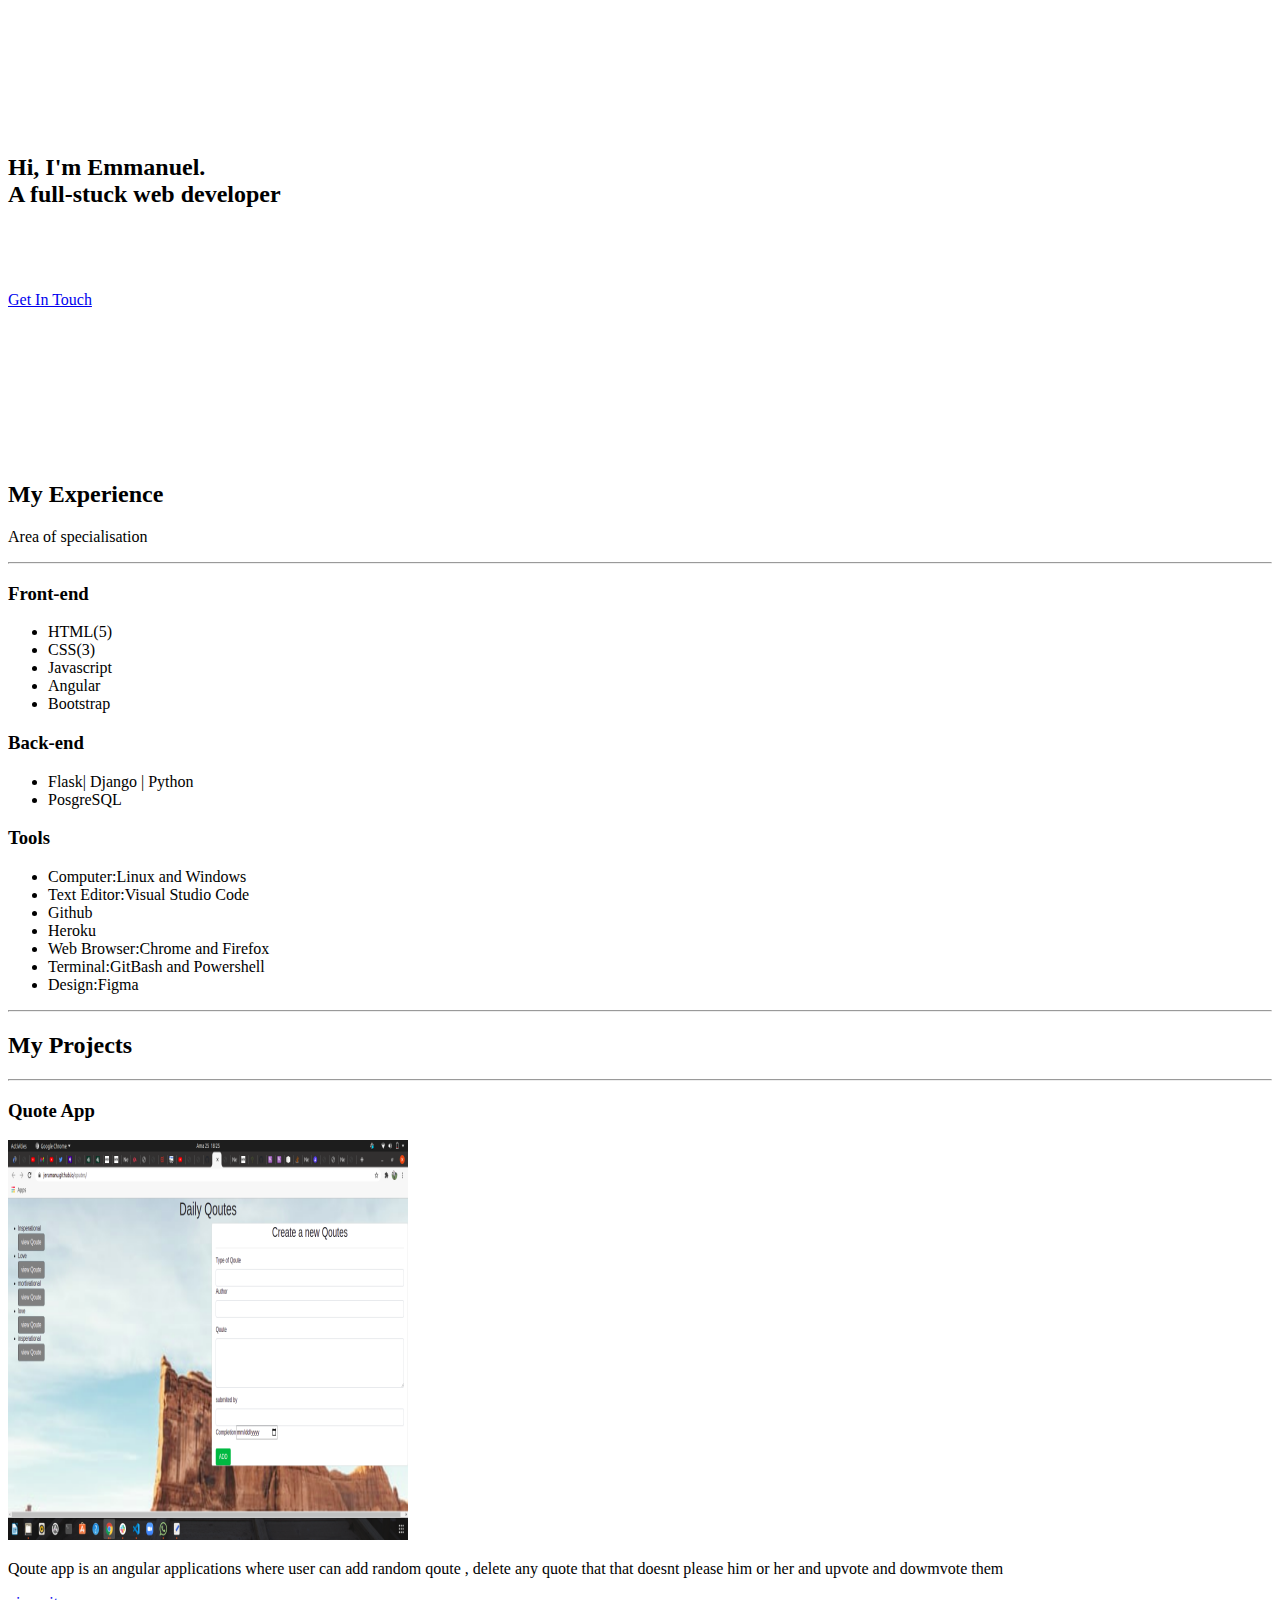
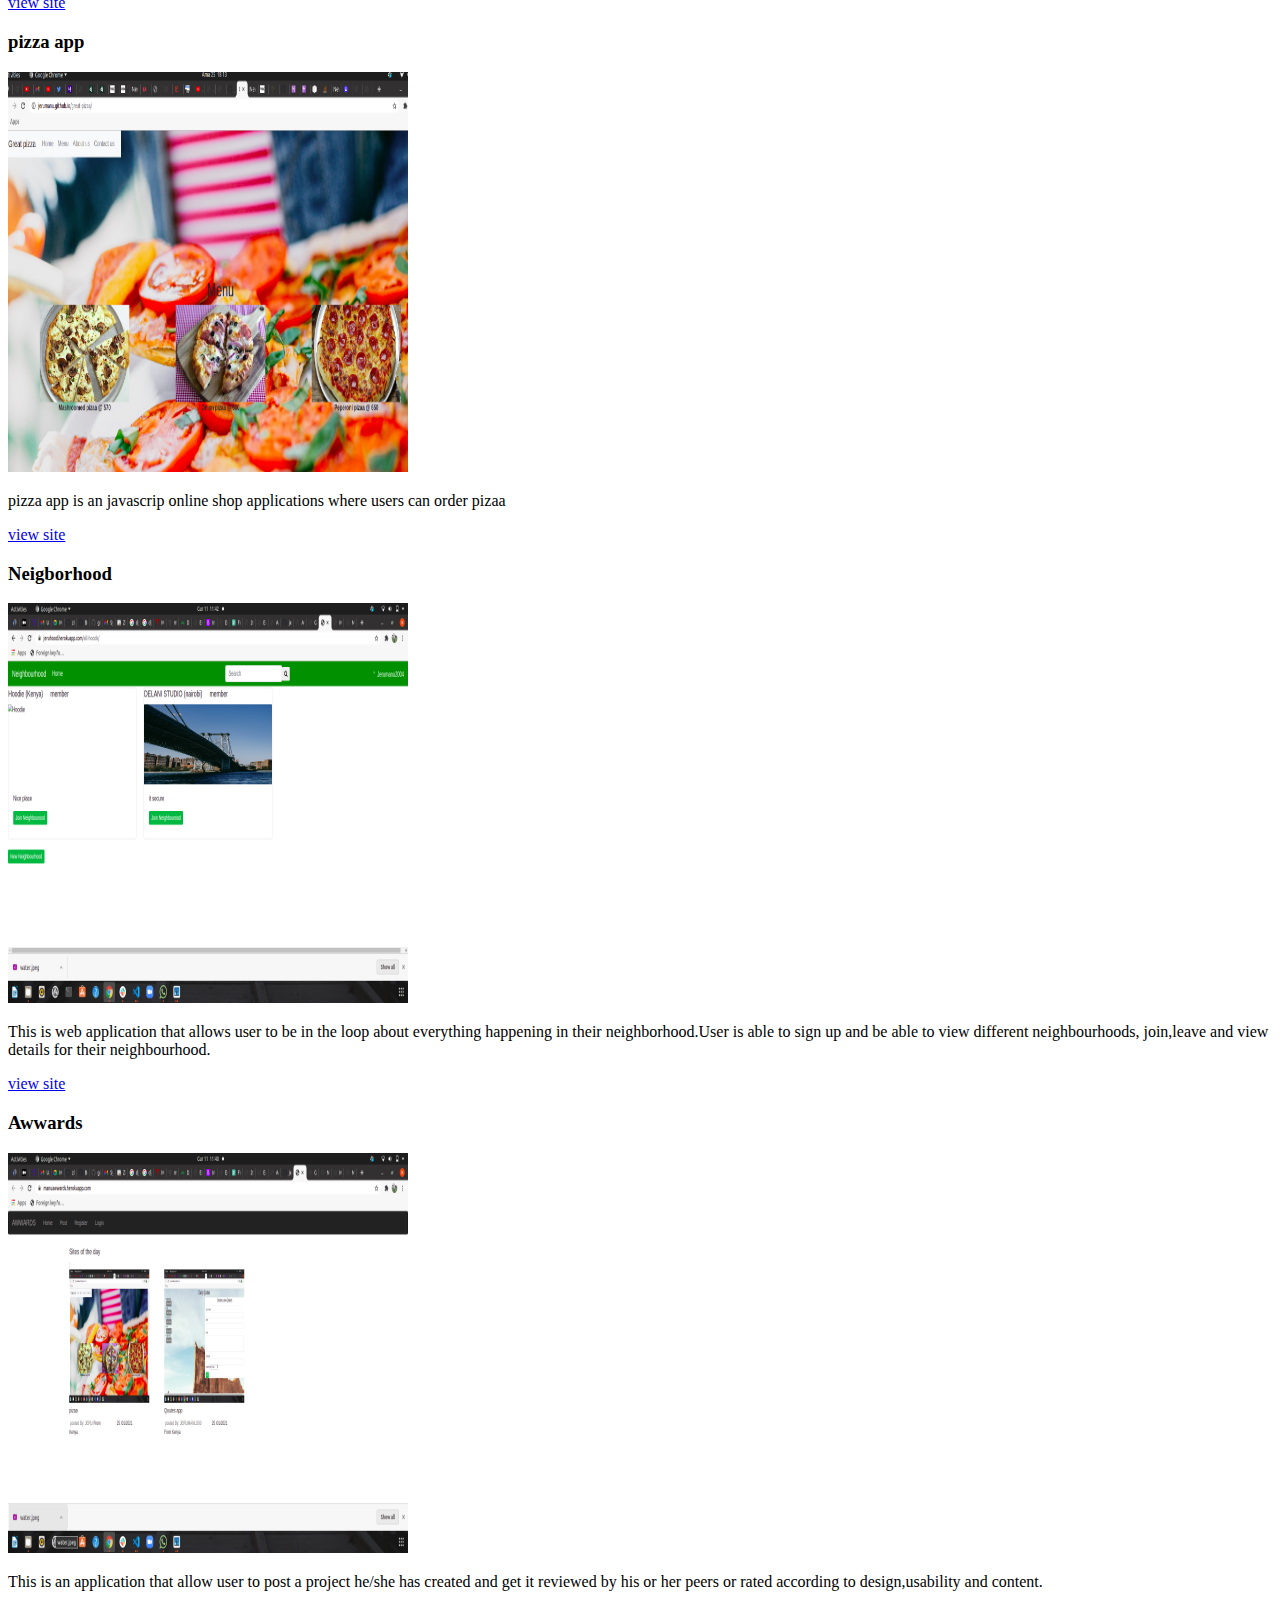
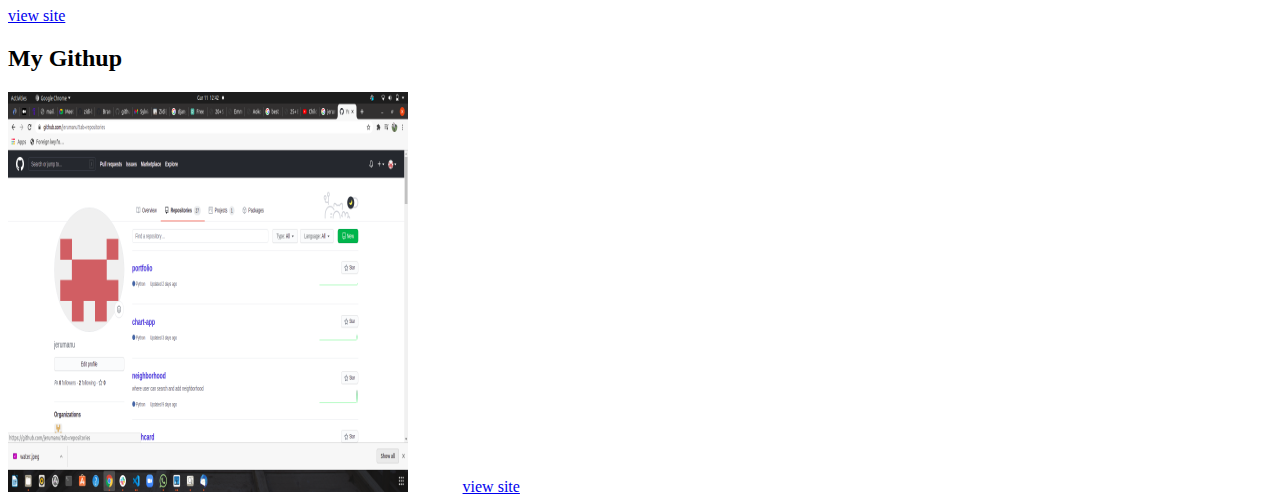
==== index.html @ d13d82fa "add changes" ====
<!DOCTYPE html>
<html>

<head>
	<meta charset="utf-8">
	<meta http-equiv="X-UA-Compatible" content="IE=edge">
	<meta name="viewport" content="width=device-width,initial-scale=1,minimum-scale=1, maximum-scale=1" />
	<title> Emmanuel Cheriyot </title>

	<!-- <link rel="stylesheet" href="assets/styles/styles.css"> -->
	<!-- Font Awesome -->
	<link rel="stylesheet" href="https://use.fontawesome.com/releases/v5.8.2/css/all.css">
	<link href="https://cdn.jsdelivr.net/npm/bootstrap@5.0.0-beta2/dist/css/bootstrap.min.css" rel="stylesheet"
		integrity="sha384-BmbxuPwQa2lc/FVzBcNJ7UAyJxM6wuqIj61tLrc4wSX0szH/Ev+nYRRuWlolflfl" crossorigin="anonymous">
	<link rel="stylesheet" href="./style.css">



</head>

<body>
	<div class="container_fluid">

		<section id="about">
			<div class="row ">
				<div class="small-12 large-8 large-offset-2 columns text-center">
					<div class="profile-photo" style="background-image: url(./images/);">
					</div>
					<div class="details  " style="padding-top: 10%; padding-bottom:5%; ">
						<h2>Hi, I'm Emmanuel.
							<br> 
							  A full-stuck web developer </small>
							</h2>
					</div>
				</div>
			</div>
			<div class="row">
				<div class="small-12 column" style="padding-bottom: 12%;">
					<div class="cta text-center">
						<a class="my-button cta-button expand form-button" href="mailto:emmanueljeru200@gmail.com">Get
							In Touch</a>
					</div>
				</div>

			</div>

		</section>


		<section id="experience">
			<div class="container">
				<div class="row ">

					<div class="col-12">
						<h2 class="text-center">My Experience</h2>
						<p class="text-center tag-line">Area of specialisation</p>
					</div>
				</div>
				<hr>
				<div class="row">
					<div class=" col small-12 medium-4 columns text-center experience-topics">
						<i class="fi-laptop"></i>
						<h3>Front-end</h3>
						<ul>
							<li>HTML(5)</li>
							<li>CSS(3)</li>
							<li>Javascript</li>
							<li>Angular</li>
							<li>Bootstrap</li>
						</ul>

					</div>
					<div class=" col small-12 medium-4 columns text-center experience-topics">
						<i class="fi-database"></i>
						<h3>Back-end</h3>
						<ul>
							<li>Flask| Django | Python</li>
							<li>PosgreSQL</li>
						</ul>
					</div>
					<div class=" col small-12 medium-4 columns text-center experience-topics">
						<i class="fi-star"></i>
						<h3>Tools</h3>
						<ul>
							<li>Computer:Linux and Windows</li>
							<li>Text Editor:Visual Studio Code</li>
							<li>Github</li>
							<li>Heroku</li>
							<li>Web Browser:Chrome and Firefox</li>
							<li>Terminal:GitBash and Powershell</li>
							<li>Design:Figma</li>
						</ul>
					</div>
				</div>
				<hr>
				<div class="row">
					<div class="col-12">
						<h2 class="text-center">My Projects </h2>
					</div>
				</div>
				<hr>

				<div class="row">
					<div class="col-1"></div>
					<div class="col-md-5 col-sm-5 sm col-lg-5">
						<div class="card">
							<h3>Quote App</h3>
							<img src="./images/Screenshot from 2021-01-25 18-25-09.png" alt="" height="400 px"
								width="400 px">


							<p>Qoute app is an angular applications where user can add random qoute ,
								delete any quote that that doesnt please him or her and
								upvote and dowmvote them </p>

							<a class="text-center" href="https://jerumanu.github.io/qoutes/">view site</a>
						</div>
					</div>

					<div class="col-md-5 col-sm-5 sm col-lg-5">
						<div class="card">
							<h3>pizza app</h3>

							<img src="./images/Screenshot from 2021-01-25 18-13-55.png" alt="" height="400 px"
								width="400 px">

							<p>pizza app is an javascrip online shop applications where users can order pizaa </p>


							<a class="text-center" href="https://jerumanu.github.io/great-pizaa/">view site</a>
						</div>
					</div>
					<div class="col-1"></div>
					<div class="col-1"></div>

					<div class="col-md-5 col-sm-5 sm col-lg-5">
						<div class="card">
							<h3>Neigborhood </h3>

							<img src="./images/Screenshot from 2021-02-11 11-42-39.png" alt="" height="400 px"
								width="400 px">

							<p>This is web application that allows user to be in the loop about everything happening in
								their neighborhood.User is able to sign up and be able to view different neighbourhoods,
								join,leave and view details for their neighbourhood. </p>


							<a class="text-center" href="https://jeruhood.herokuapp.com/">view site</a>
						</div>
					</div>

					<div class="col-md-5 col-sm-5 sm col-lg-5">
						<div class="card">
							<h3>Awwards </h3>

							<img src="./images/Screenshot from 2021-02-11 11-40-26.png" alt="" height="400 px"
								width="400 px">

							<p>This is an application that allow user to post a project he/she has created and get it
								reviewed by his or her peers or rated according to design,usability and content.</p>

							<a class="text-center " style="text-align: center;"
								href="hhttps://manuawwards.herokuapp.com/">view site</a>

						</div>
					</div>
					<div class="col-1"></div>

				</div>
				<div class="row d-flex justify-content-center">

					<div class="col-md-6 col-sm-6 col-lg-6">
						<h2 class="text-center">My Githup</h2>


						<img src="./images/Screenshot from 2021-02-11 12-42-00.png" alt="" height="400 px"
							width="400 px">

						<a style="padding-left: 4%;" href="https://github.com/jerumanu?tab=repositories">view site</a>
					</div>
				</div>
			</div>
	</div>

	</section>


</body>

</html>
---- style.css ----
.about{
    background-repeat: no-repeat;
    background-size: cover;
    

}
hr {
    color: green;
    
}
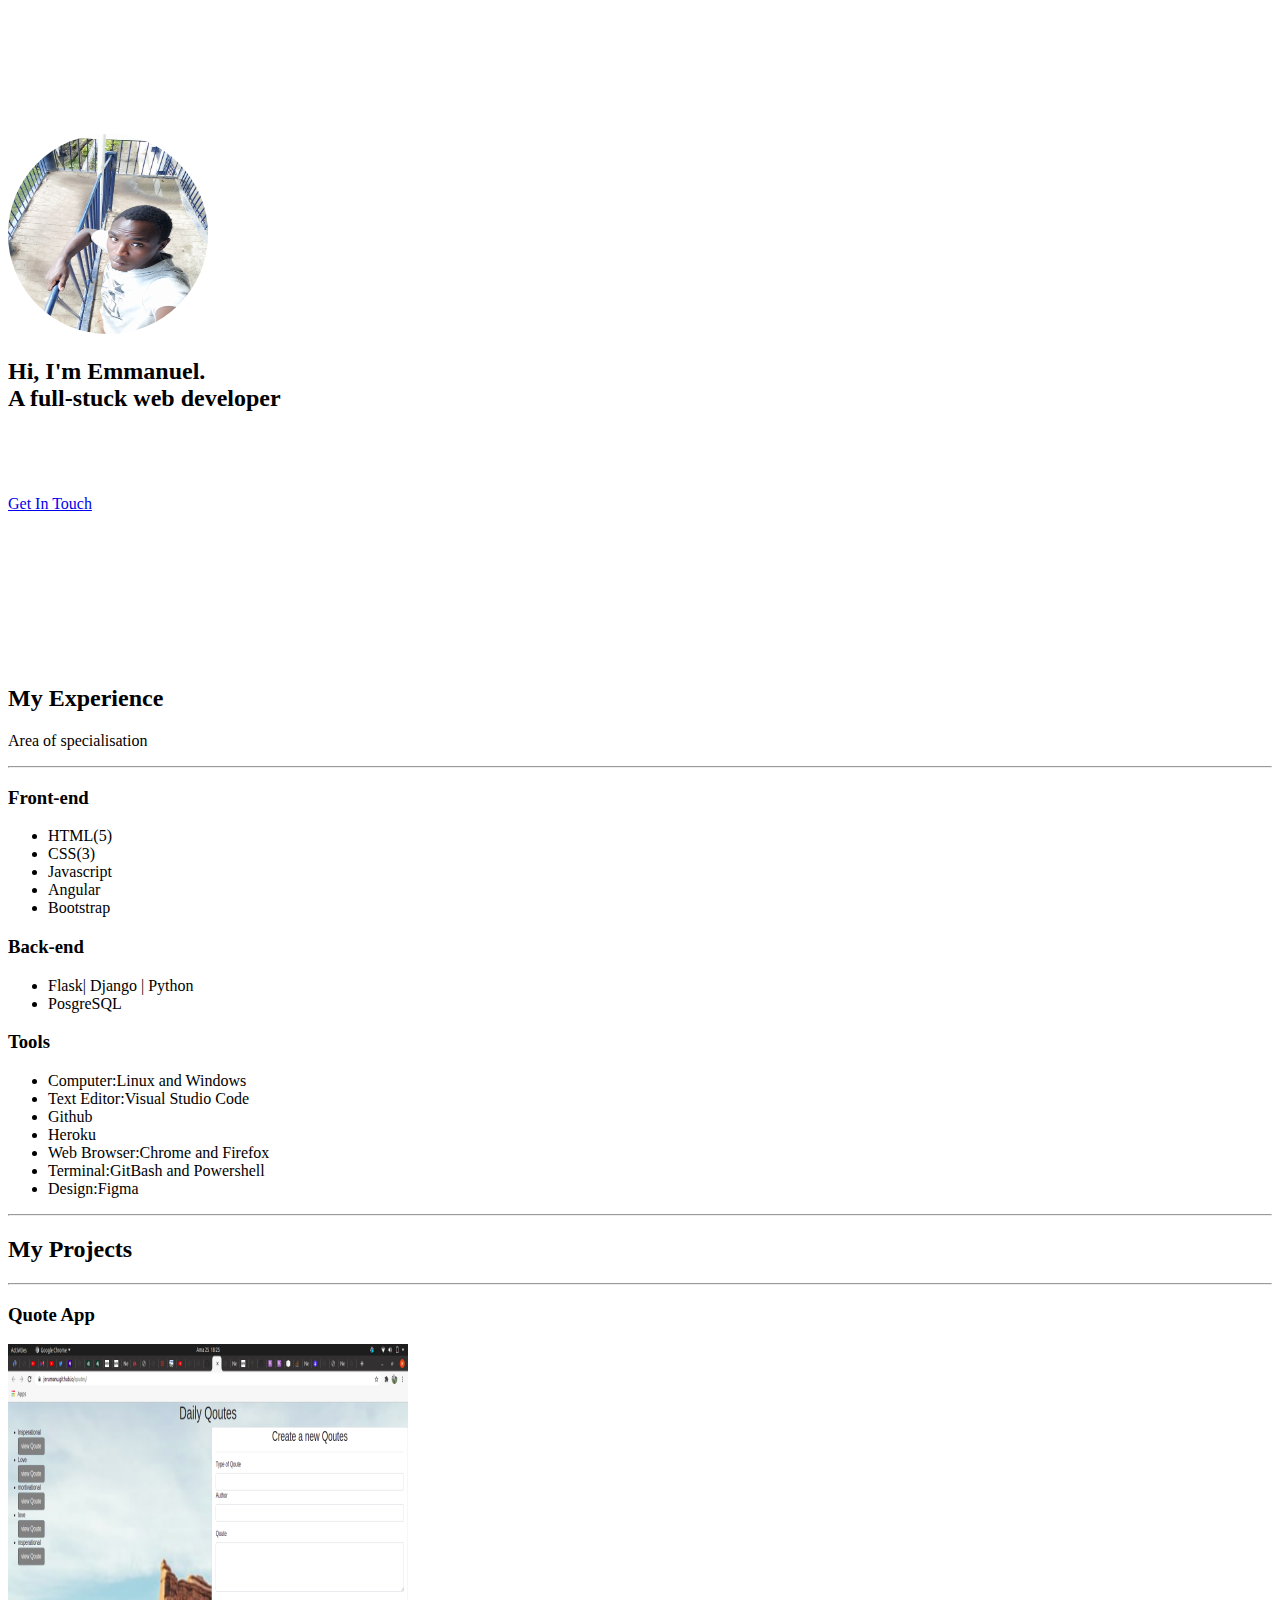
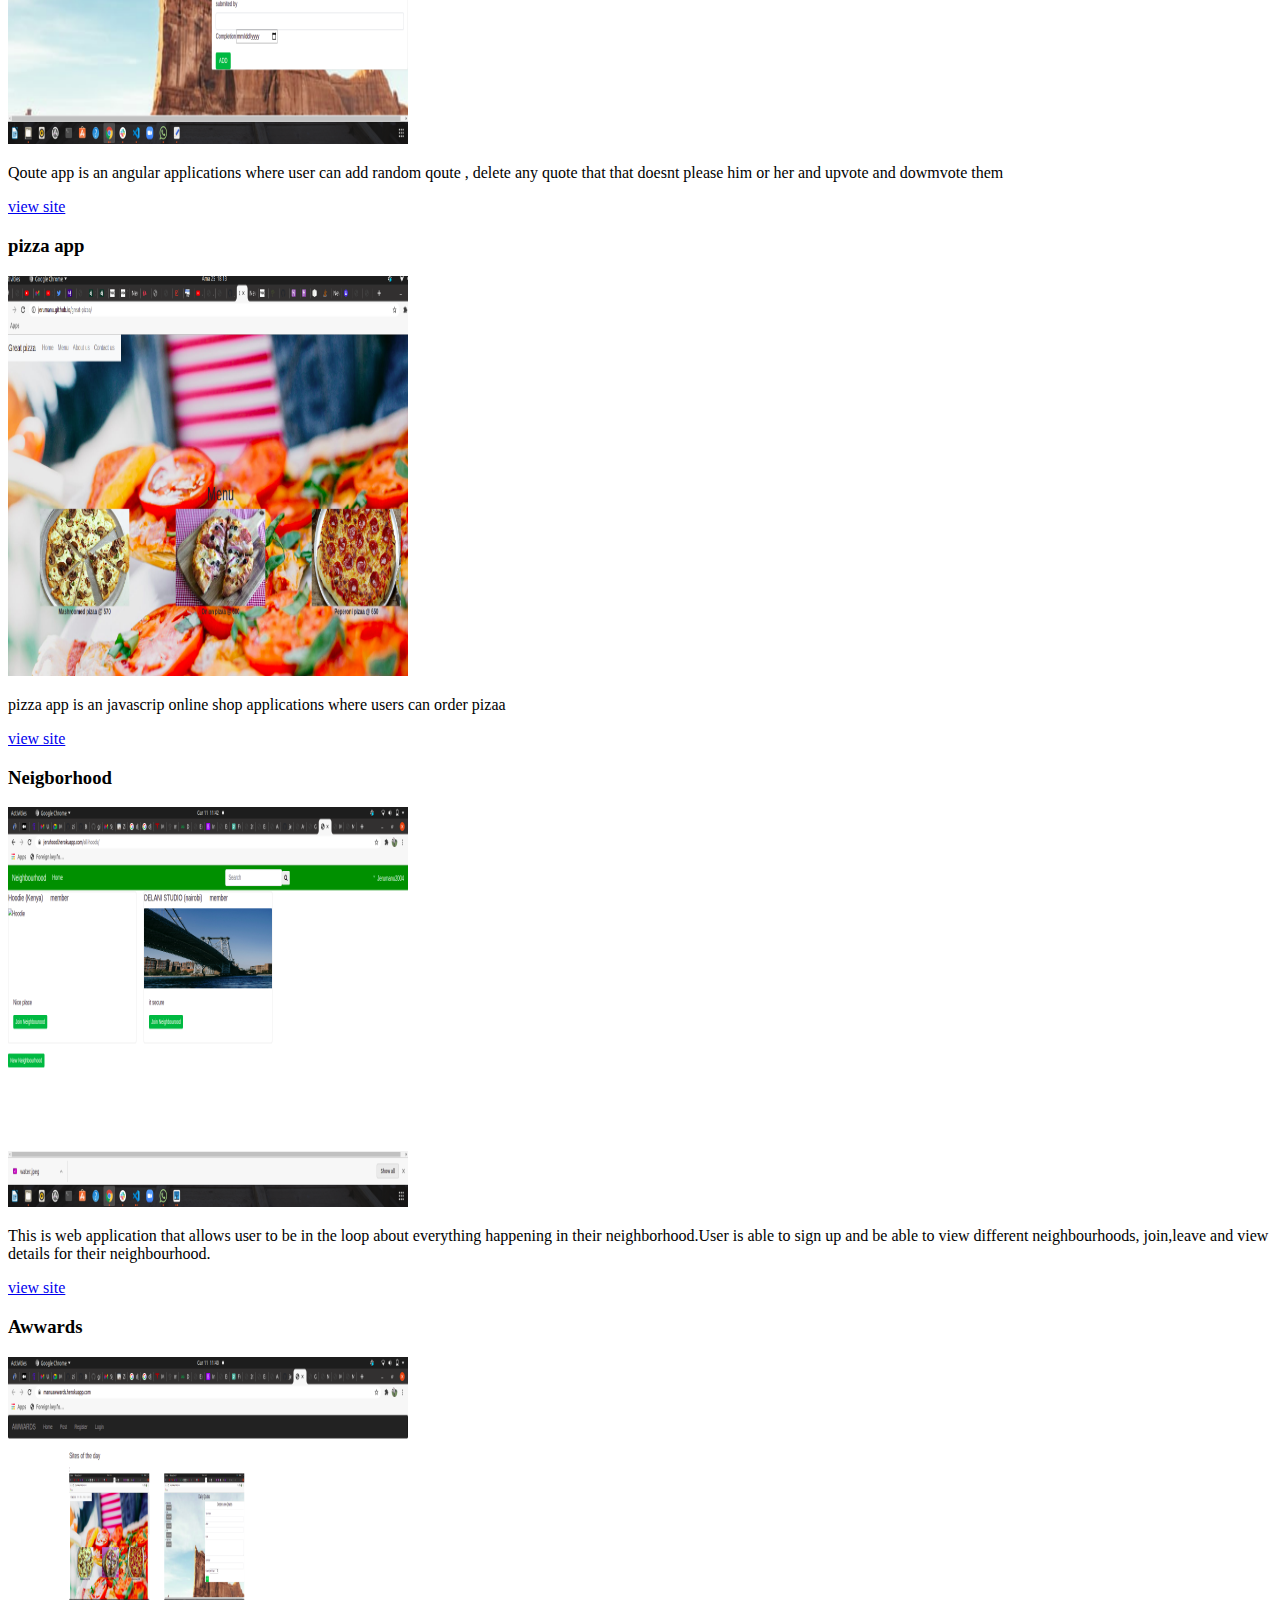
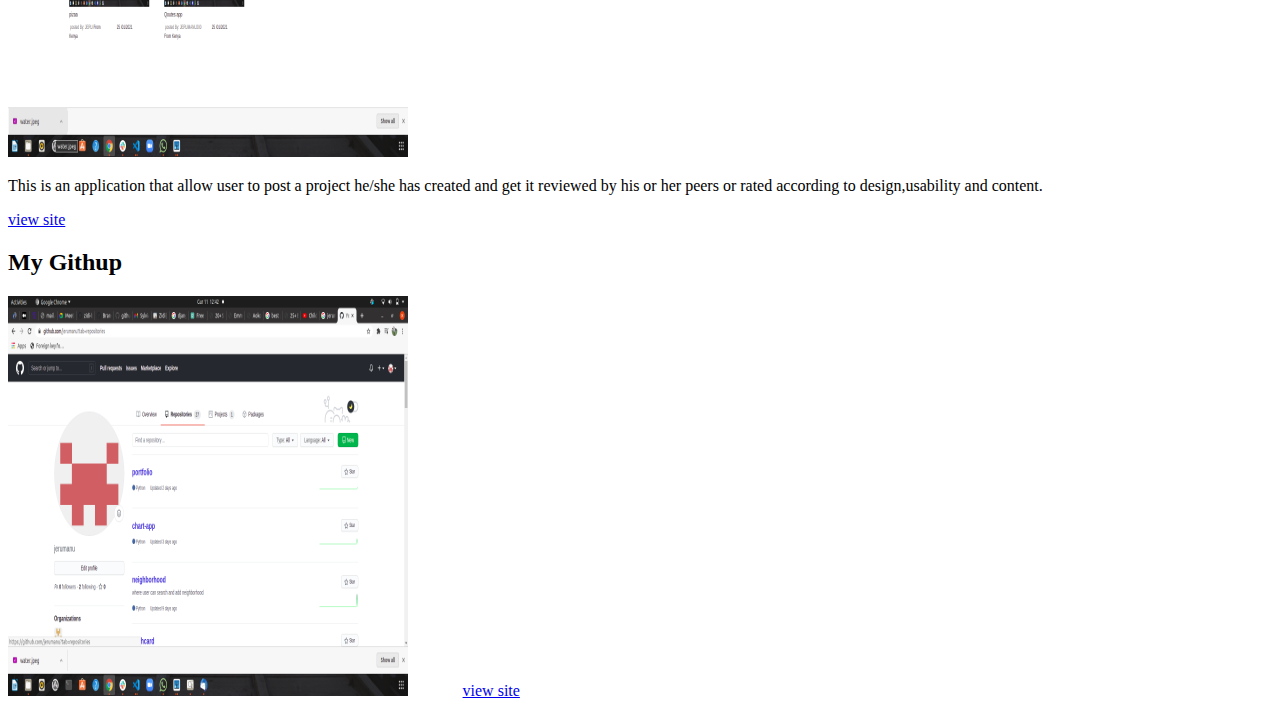
==== commit a71a1682: "changes" ====
--- a/index.html
+++ b/index.html
@@ -27,6 +27,8 @@
 					<div class="profile-photo" style="background-image: url(./images/);">
 					</div>
 					<div class="details  " style="padding-top: 10%; padding-bottom:5%; ">
+						<img src="./images/IMG_20191204_153123_1.jpg" alt="" style="border-radius: 100px;" height="200px " width="200 px
+						">
 						<h2>Hi, I'm Emmanuel.
 							<br> 
 							  A full-stuck web developer </small>
@@ -112,8 +114,8 @@
 							<p>Qoute app is an angular applications where user can add random qoute ,
 								delete any quote that that doesnt please him or her and
 								upvote and dowmvote them </p>
-
-							<a class="text-center" href="https://jerumanu.github.io/qoutes/">view site</a>
+									<a  href="https://jerumanu.github.io/qoutes/">view site</a>
+						
 						</div>
 					</div>
 
@@ -132,6 +134,7 @@
 					</div>
 					<div class="col-1"></div>
 					<div class="col-1"></div>
+					
 
 					<div class="col-md-5 col-sm-5 sm col-lg-5">
 						<div class="card">
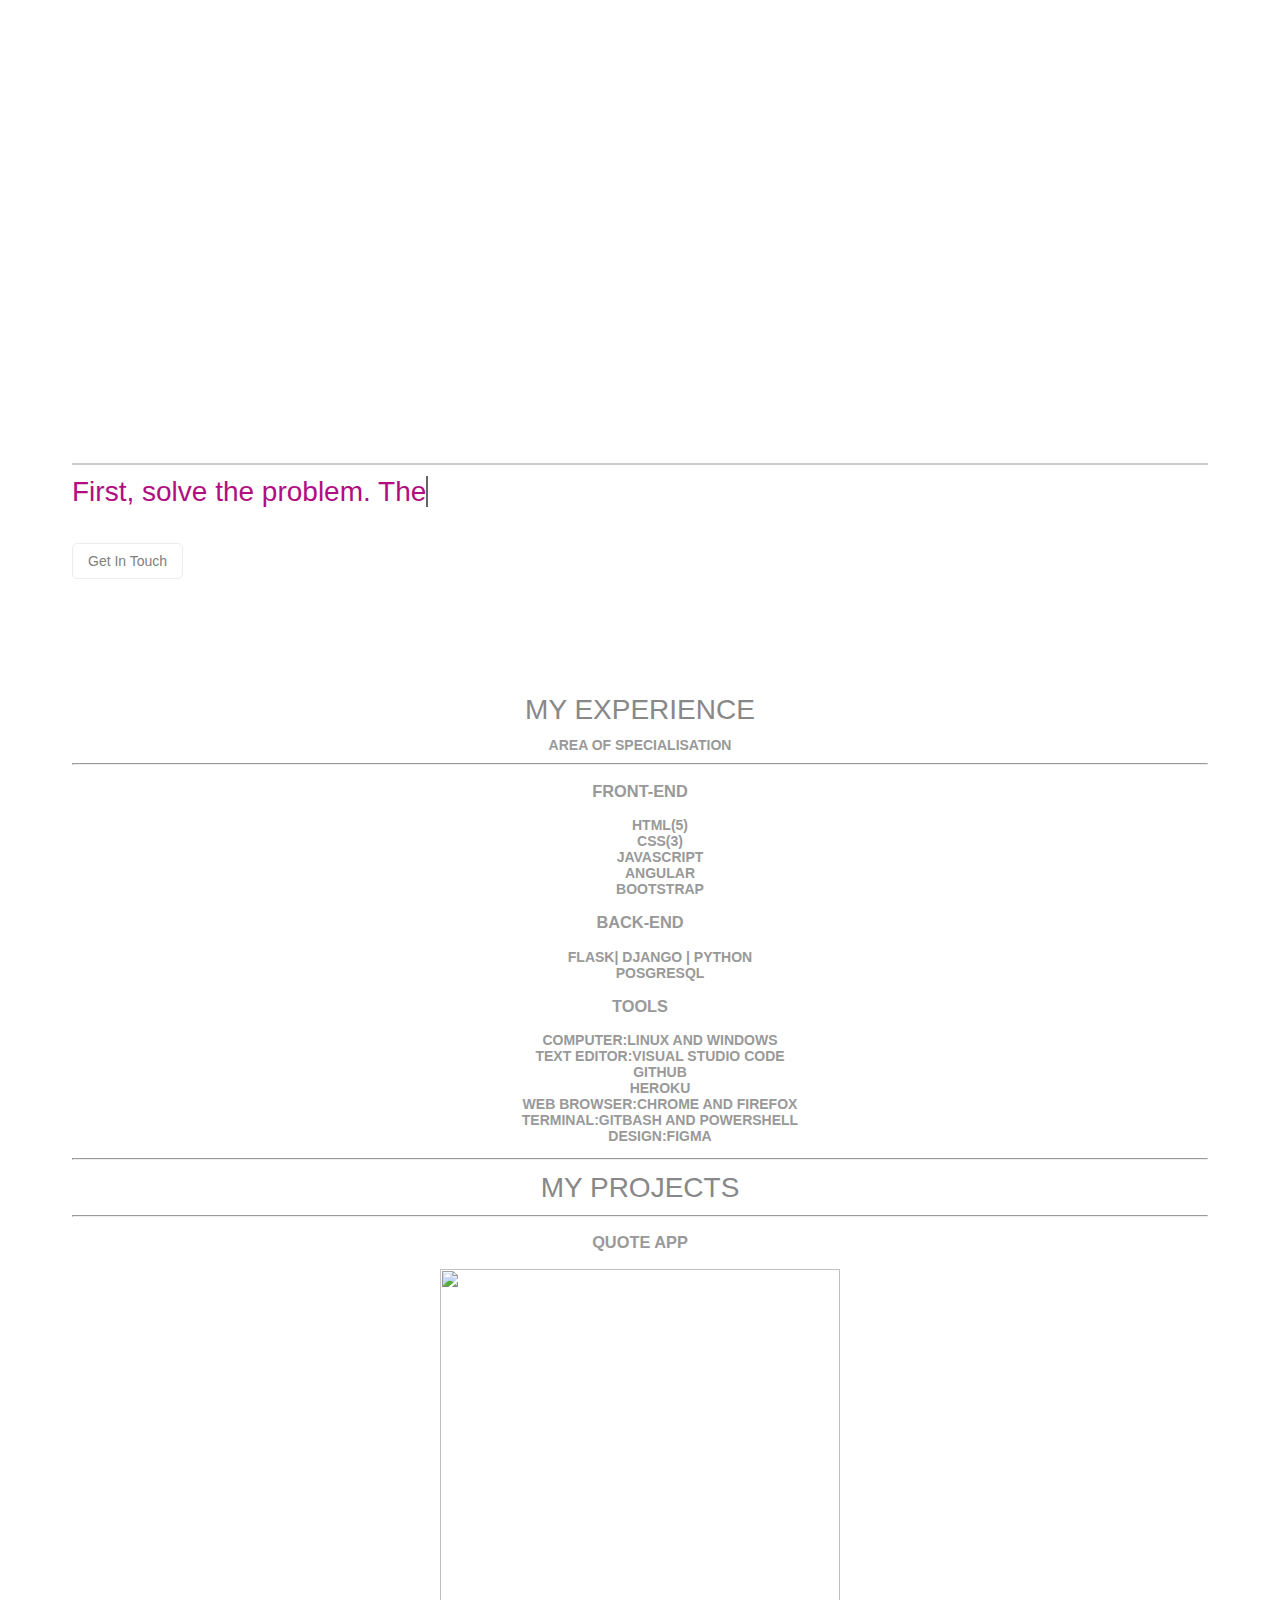
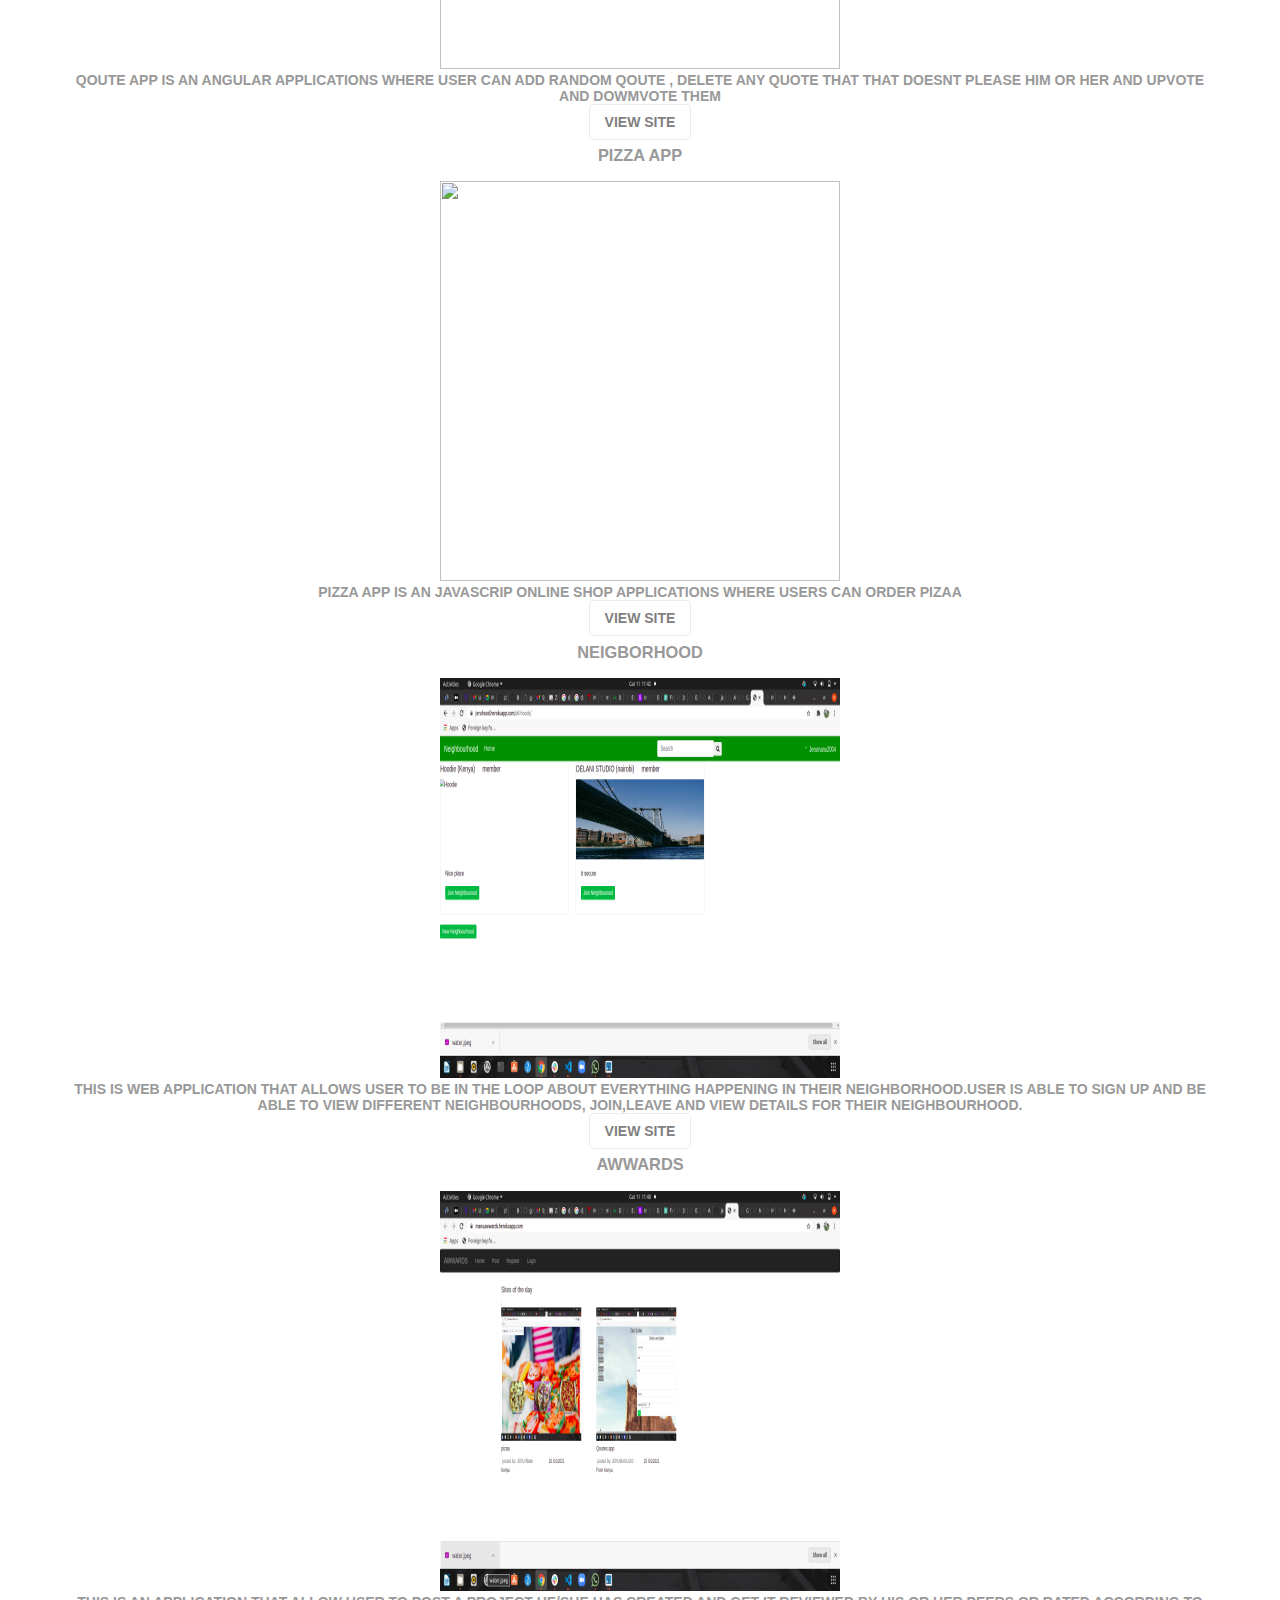
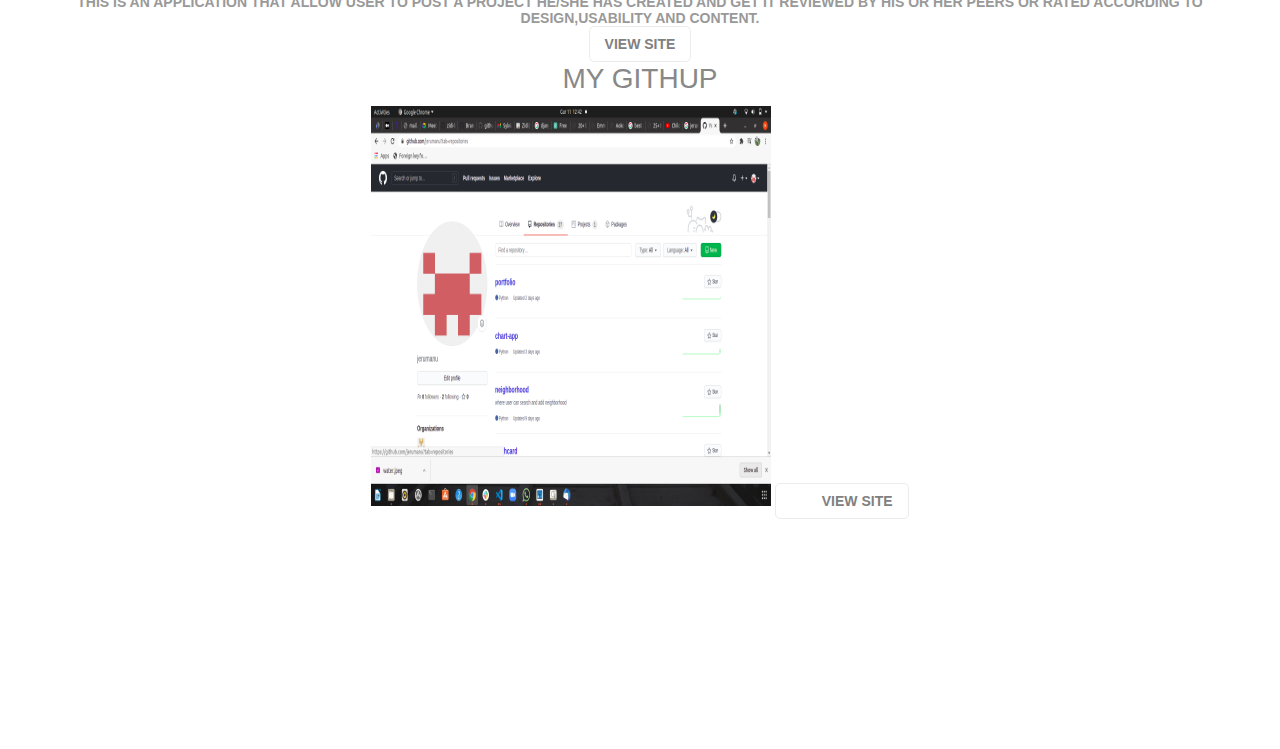
==== commit 9996ef04: "add changes" ====
--- a/index.html
+++ b/index.html
@@ -9,7 +9,7 @@
 
 	<!-- <link rel="stylesheet" href="assets/styles/styles.css"> -->
 	<!-- Font Awesome -->
-	<link rel="stylesheet" href="https://use.fontawesome.com/releases/v5.8.2/css/all.css">
+	<!-- <link rel="stylesheet" href="https://use.fontawesome.com/releases/v5.8.2/css/all.css"> -->
 	<link href="https://cdn.jsdelivr.net/npm/bootstrap@5.0.0-beta2/dist/css/bootstrap.min.css" rel="stylesheet"
 		integrity="sha384-BmbxuPwQa2lc/FVzBcNJ7UAyJxM6wuqIj61tLrc4wSX0szH/Ev+nYRRuWlolflfl" crossorigin="anonymous">
 	<link rel="stylesheet" href="./style.css">
@@ -20,24 +20,43 @@
 
 <body>
 	<div class="container_fluid">
+		<canvas id="canvas"></canvas>
+		<!-- <figure>
+			<img src="./images/water1.jpg" alt="" height="100%" width="100%">
+			<figcaption>
+				<h3>Title</h3>
+				<p>Description.</p>
+			</figcaption>
+		</figure> -->
 
 		<section id="about">
-			<div class="row ">
+    
+			
 				<div class="small-12 large-8 large-offset-2 columns text-center">
-					<div class="profile-photo" style="background-image: url(./images/);">
-					</div>
-					<div class="details  " style="padding-top: 10%; padding-bottom:5%; ">
-						<img src="./images/IMG_20191204_153123_1.jpg" alt="" style="border-radius: 100px;" height="200px " width="200 px
-						">
-						<h2>Hi, I'm Emmanuel.
-							<br> 
-							  A full-stuck web developer </small>
-							</h2>
-					</div>
+					
+					<div class="details  " style="padding-top: 5%; padding-bottom:3%; ">
+						<div class="animate seven">
+							<span>Hi,</span>&nbsp;<span>I'm </span>&nbsp;<span>Emmanuel..</span><br> &nbsp;
+							<span>A</span>&nbsp;<span>full</span><span>-stuck</span>&nbsp;<span>web</span>&nbsp;<span>developer</span>
+						</div>
+						
+						<!-- <img src="./images/IMG_20191204_153123_1.jpg" alt="" style="border-radius: 100px;" height="200px " width="200 px 
+						" style="padding-top: 3%;"> -->
+					
+
+							<h1 id="h1">First, solve the problem.
+								<span
+								   class="txt-rotate"
+								   data-period="2000"
+								   data-rotate='["Then, write the code.", "Make it work",  "make it right.", "make it fast" ]'></span>
+							  </h1>
+							  
+
+					
 				</div>
 			</div>
 			<div class="row">
-				<div class="small-12 column" style="padding-bottom: 12%;">
+				<div class="small-12 column" style="padding-bottom: 10%;">
 					<div class="cta text-center">
 						<a class="my-button cta-button expand form-button" href="mailto:emmanueljeru200@gmail.com">Get
 							In Touch</a>
@@ -45,9 +64,33 @@
 				</div>
 
 			</div>
-
+			<div class="bubbles ">
+				<div class="bublle"></div>
+				<div class="bublle"></div>
+				<div class="bublle"></div>
+				<div class="bublle"></div>
+				<div class="bublle"></div>
+				<div class="bublle"></div>
+				<div class="bublle"></div>
+				<div class="bublle"></div>
+				<div class="bublle"></div>
+				<div class="bublle"></div>
+			<!-- <img src="./images/cartoon-speech-bubble.jpg" alt="" height="40px" width="40px">
+			<img src="./images/cartoon-speech-bubble.jpg" alt="" height="40px" width="40px">
+			<img src="./images/cartoon-speech-bubble.jpg" alt="" height="40px" width="40px">
+			<img src="./images/cartoon-speech-bubble.jpg" alt="" height="40px" width="40px">
+			<img src="./images/cartoon-speech-bubble.jpg" alt="" height="40px" width="40px">
+			<img src="./images/cartoon-speech-bubble.jpg" alt="" height="40px" width="40px"> -->
+			<!-- <img src="./images/cartoon-speech-bubble.jpg" alt="" height="40px" width="40px">
+			<img src="./images/cartoon-speech-bubble.jpg" alt="" height="40px" width="40px">
+			<img src="./images/cartoon-speech-bubble.jpg" alt="" height="40px" width="40px">
+			<img src="./images/cartoon-speech-bubble.jpg" alt="" height="40px" width="40px">
+			<img src="./images/cartoon-speech-bubble.jpg" alt="" height="40px" width="40px">
+			<img src="./images/cartoon-speech-bubble.jpg" alt="" height="40px" width="40px">
+			<img src="./images/cartoon-speech-bubble.jpg" alt="" height="40px" width="40px"> -->
+			</div>
 		</section>
-
+	</canvas>
 
 		<section id="experience">
 			<div class="container">
@@ -107,7 +150,7 @@
 					<div class="col-md-5 col-sm-5 sm col-lg-5">
 						<div class="card">
 							<h3>Quote App</h3>
-							<img src="./images/Screenshot from 2021-01-25 18-25-09.png" alt="" height="400 px"
+							<img src="./images/Screenshot from 2021-01-40 18-40-09.png" alt="" height="400 px"
 								width="400 px">
 
 
@@ -123,7 +166,7 @@
 						<div class="card">
 							<h3>pizza app</h3>
 
-							<img src="./images/Screenshot from 2021-01-25 18-13-55.png" alt="" height="400 px"
+							<img src="./images/Screenshot from 2021-01-40 18-13-55.png" alt="" height="400 px"
 								width="400 px">
 
 							<p>pizza app is an javascrip online shop applications where users can order pizaa </p>
@@ -186,8 +229,9 @@
 	</div>
 
 	</section>
-
-
+	
+
+ <script src='./main.js' ></script>
 </body>
 
 </html>--- a/style.css
+++ b/style.css
@@ -1,3 +1,4 @@
+@import url('https://fonts.googleapis.com/css?family=Kaushan+Script');
 .about{
     background-repeat: no-repeat;
     background-size: cover;
@@ -7,4 +8,375 @@
 hr {
     color: green;
     
+}
+img{
+
+        transition: all 1s;
+    }
+    img:hover{
+     transform: scale(1.2);
+     cursor: pointer;
+    }
+
+    html,body {
+        font-family: 'Raleway', sans-serif;
+        padding: 1em 2em;
+        font-size: 18px;
+        /* background: #222; */
+        color: #aaa;
+        z-index: 1;
+      }
+      
+      h1,h2 {
+        font-weight: 200;
+        margin: 0.4em 0;
+      }
+      #h1{
+        font-size: 2.0em;
+      }
+      h1 { font-size: 3.0em; }
+      h2 {
+        color:#888;
+        font-size: 2em;}
+        .details h1{
+         color:#b10e81;
+        }
+/*       
+      #about{
+          background-image: url(./images/water1.jpg);
+          background-repeat: no-repeat;
+          background-size: cover;
+          opacity: 3;
+      }
+      * */
+
+body
+{
+  font-family: 'Lato', sans-serif;
+  font-size: 14px;
+  color: #999999;
+  word-wrap:break-word;
+}
+
+p
+{
+  margin: 0 0 10px;
+}
+
+ul
+{
+  list-style: none;
+}
+
+.container {
+  width: 100%;
+  margin: auto;
+  font-weight: 900;
+  text-transform: uppercase;
+  text-align: center;
+  padding: 0 0 200px;
+}
+
+
+a, a:link, a:visited {
+  text-decoration: none;
+  padding: 9px 15px;
+  border: 1px solid #ececec;
+  border-radius: 5px;
+  color: gray;
+}
+
+.animate {
+  font-size: 50px;
+  margin: 100px 0 0;
+  border-bottom: 2px solid #ccc;
+}
+
+.animate span {
+  display: inline-block;
+}
+
+a.repeat {
+  display: inline-block;
+  font-size: 12px;
+  text-transform: none;
+  text-decoration: none;
+  color: orange;
+  padding: 5px 12px;
+  border: 1px solid rgba(0, 0, 0, 0.15);
+  font-weight: normal;
+  margin: 0 0 0 50px;
+  border-radius: 3px;
+  position: relative;
+  bottom: 15px;
+}
+
+a.repeat:hover {
+  background: rgba(0, 0, 0, 0.7);
+  color: white;
+}
+
+.animate span:nth-of-type(2) {
+  animation-delay: .05s;
+}
+.animate span:nth-of-type(3) {
+  animation-delay: .1s;
+}
+.animate span:nth-of-type(4) {
+  animation-delay: .15s;
+}
+.animate span:nth-of-type(5) {
+  animation-delay: .2s;
+}
+.animate span:nth-of-type(6) {
+  animation-delay: .25s;
+}
+.animate span:nth-of-type(7) {
+  animation-delay: .3s;
+}
+.animate span:nth-of-type(8) {
+  animation-delay: .35s;
+}
+.animate span:nth-of-type(9) {
+  animation-delay: .4s;
+}
+.animate span:nth-of-type(10) {
+  animation-delay: .45s;
+}
+.animate span:nth-of-type(11) {
+  animation-delay: .5s;
+}
+.animate span:nth-of-type(12) {
+  animation-delay: .55s;
+}
+.animate span:nth-of-type(13) {
+  animation-delay: .6s;
+}
+.animate span:nth-of-type(14) {
+  animation-delay: .65s;
+}
+.animate span:nth-of-type(15) {
+  animation-delay: .7s;
+}
+.animate span:nth-of-type(16) {
+  animation-delay: .75s;
+}
+.animate span:nth-of-type(17) {
+  animation-delay: .8s;
+}
+.animate span:nth-of-type(18) {
+  animation-delay: .85s;
+}
+.animate span:nth-of-type(19) {
+  animation-delay: .9s;
+}
+.animate span:nth-of-type(20) {
+  animation-delay: .95s;
+}
+
+
+/* Animation One */
+
+.one span {
+  color: #24a8e6;
+  opacity: 0;
+  transform: translate(-150px, -50px) rotate(-180deg) scale(3);
+  animation: revolveScale .4s forwards;
+}
+
+@keyframes revolveScale {
+  60% {
+    transform: translate(20px, 20px) rotate(30deg) scale(.3);
+  }
+
+  100% {
+    transform: translate(0) rotate(0) scale(1);
+    opacity: 1;
+  }
+}
+
+
+/* Animation Two */
+
+.two span {
+  color: #a5cb21;
+  opacity: 0;
+  transform: translate(200px, -100px) scale(2);
+  animation: ballDrop .3s forwards;
+}
+
+@keyframes ballDrop {
+  60% {
+    transform: translate(0, 20px) rotate(-180deg) scale(.5);
+  }
+
+  100% {
+    transform: translate(0) rotate(0deg) scale(1);
+    opacity: 1;
+  }
+}
+
+
+/* Animation Three */
+
+
+.three span {
+  color: #b10e81;
+  opacity: 0;
+  transform: translate(-300px, 0) scale(0);
+  animation: sideSlide .5s forwards;
+}
+
+@keyframes sideSlide {
+  60% {
+    transform: translate(20px, 0) scale(1);
+    color: #b10e81;
+  }
+
+  80% {
+    transform: translate(20px, 0) scale(1);
+    color: #b10e81;
+  }
+
+  99% {
+    transform: translate(0) scale(1.2);
+    color: #00f0ff;
+  }
+
+  100% {
+    transform: translate(0) scale(1);
+    opacity: 1;
+    color: #b10e81;
+  }
+}
+
+
+/* Animation Four */
+
+
+.four span {
+  color: #8d6a00;
+  opacity: 0;
+  transform: translate(0, -100px) rotate(360deg) scale(0);
+  animation: revolveDrop .3s forwards;
+}
+
+
+@keyframes revolveDrop {
+  30% {
+    transform: translate(0, -50px) rotate(180deg) scale(1);
+  }
+
+  60% {
+    transform: translate(0, 20px) scale(.8) rotate(0deg);
+  }
+
+  100% {
+    transform: translate(0) scale(1) rotate(0deg);
+    opacity: 1;
+  }
+}
+
+
+/* Animation Five */
+
+
+.five span {
+  color: #dd3f0f;
+  opacity: 0;
+  transform: translate(0, -100px) rotate(360deg) scale(0);
+  animation: dropVanish .5s forwards;
+}
+
+
+@keyframes dropVanish {
+  30% {
+    transform: translate(0, -50px) rotate(180deg) scale(1);
+  }
+
+  50% {
+    transform: translate(0, 20px) scale(.8) rotate(0deg);
+    opacity: 1;
+  }
+
+  80% {
+    transform: translate(-100px, -100px) scale(1.5) rotate(-180deg);
+    opacity: 0;
+  }
+
+  100% {
+    transform: translate(0) scale(1) rotate(0deg);
+    opacity: 1;
+  }
+}
+
+
+
+/* Animation Six */
+
+
+.six span {
+  color: #ddb40f;
+  opacity: 0;
+  transform: rotate(-180deg) translate(150px, 0);
+  animation: twister .5s forwards;
+}
+
+
+@keyframes twister {
+  10% {
+    opacity: 1;
+  }
+  100% {
+    transform: rotate(0deg) translate(0);
+    opacity: 1;
+  }
+}
+
+
+
+/* Animation Seven */
+
+
+.seven span {
+  color: #b10e81;
+  opacity: 0;
+  transform: translate(-150px, 0) scale(.3);
+  animation: leftRight .5s forwards;
+}
+
+
+@keyframes leftRight {
+  40% {
+    transform: translate(50px, 0) scale(.7);
+    opacity: 1;
+    color: #348c04;
+  }
+
+  60% {
+    color: #0f40ba;
+  }
+
+  80% {
+    transform: translate(0) scale(2);
+    opacity: 0;
+  }
+
+  100% {
+    transform: translate(0) scale(1);
+    opacity: 1;
+  }
+}
+
+#bubble{
+display: flex;
+/* align-items: center; */
+justify-content: space-around;
+position: absolute;
+bottom: 0%;
+}
+
+
+canvas {
+  display: block;  
 }